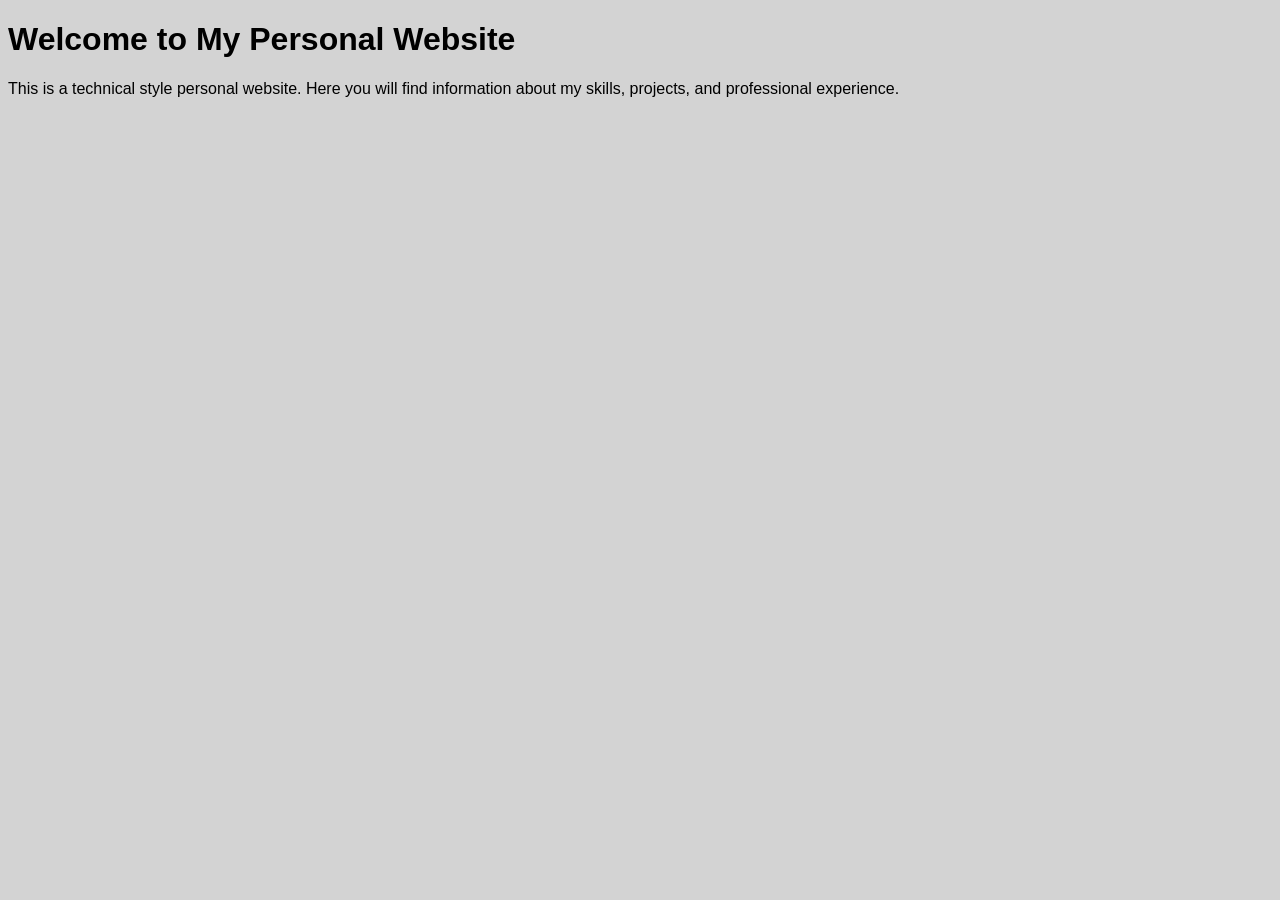
==== index.html @ 0bcec890 "Add index.html" ====
<!DOCTYPE html>
<html>
<head>
<style>
body {
  background-color: #D3D3D3;
  font-family: Arial, sans-serif;
}
</style>
</head>
<body>

<h1>Welcome to My Personal Website</h1>

<p>This is a technical style personal website. Here you will find information about my skills, projects, and professional experience.</p>

</body>
</html>
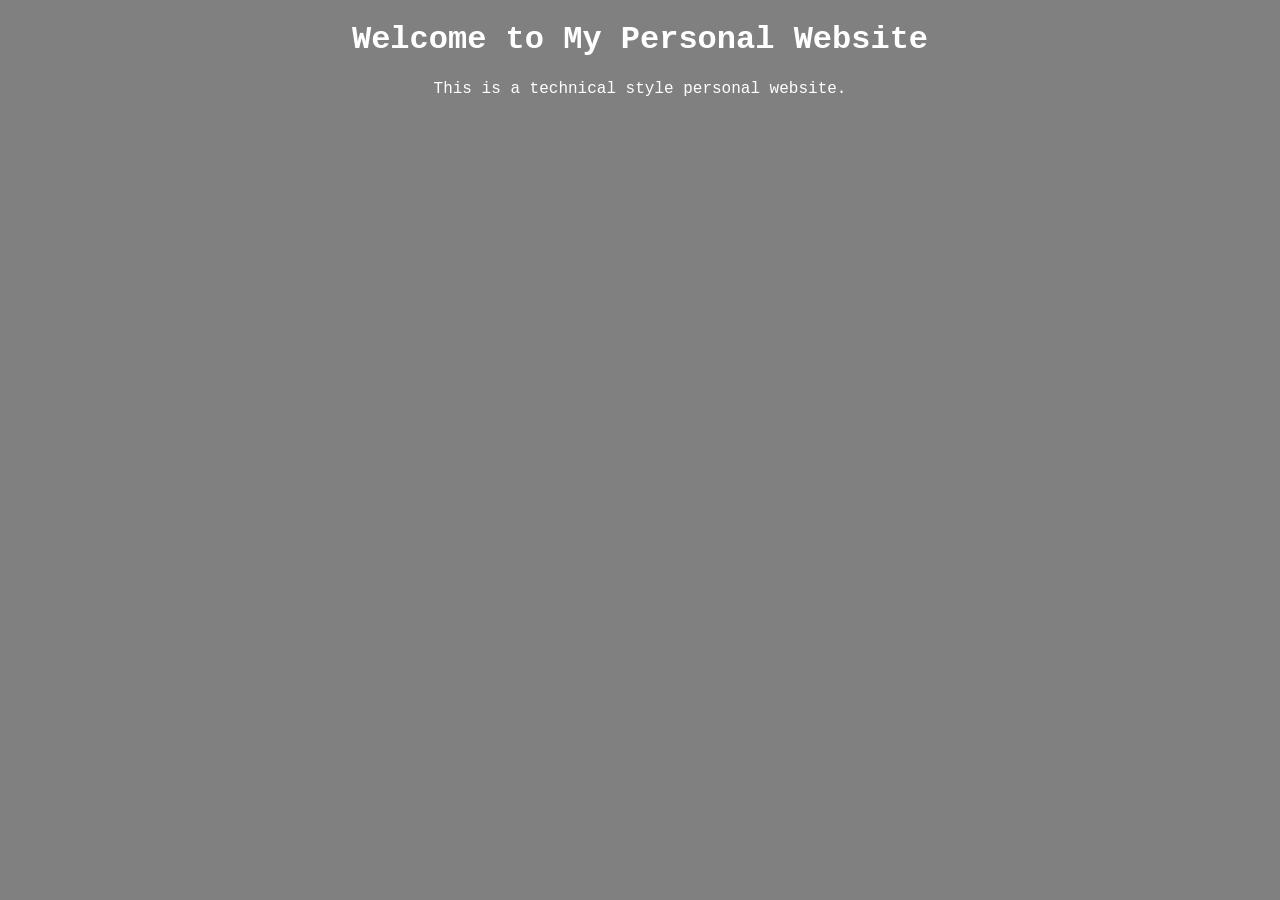
==== commit 3cd3ace1: "Add index.html" ====
--- a/index.html
+++ b/index.html
@@ -2,17 +2,15 @@
 <html>
 <head>
 <style>
-body {
-  background-color: #D3D3D3;
-  font-family: Arial, sans-serif;
-}
+body {background-color: #808080; color: white; font-family: 'Courier New', Courier, monospace;}
+h1 {text-align: center;}
+p {text-align: center;}
 </style>
 </head>
 <body>
 
 <h1>Welcome to My Personal Website</h1>
-
-<p>This is a technical style personal website. Here you will find information about my skills, projects, and professional experience.</p>
+<p>This is a technical style personal website.</p>
 
 </body>
 </html>
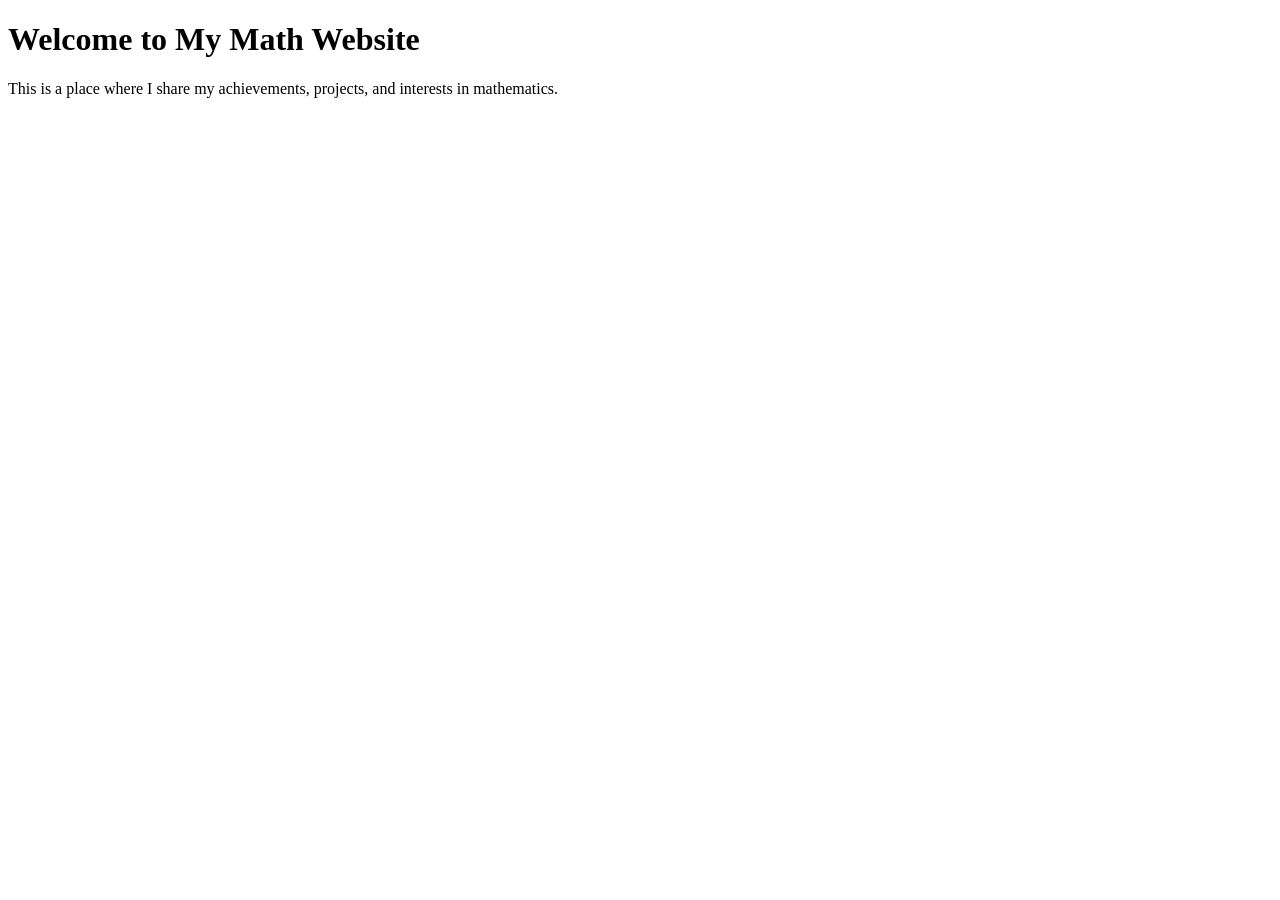
==== commit cef6bab9: "Add index.html" ====
--- a/index.html
+++ b/index.html
@@ -1,16 +1,10 @@
 <!DOCTYPE html>
 <html>
 <head>
-<style>
-body {background-color: #808080; color: white; font-family: 'Courier New', Courier, monospace;}
-h1 {text-align: center;}
-p {text-align: center;}
-</style>
+<title>Math Student's Website</title>
 </head>
 <body>
-
-<h1>Welcome to My Personal Website</h1>
-<p>This is a technical style personal website.</p>
-
+<h1>Welcome to My Math Website</h1>
+<p>This is a place where I share my achievements, projects, and interests in mathematics.</p>
 </body>
 </html>
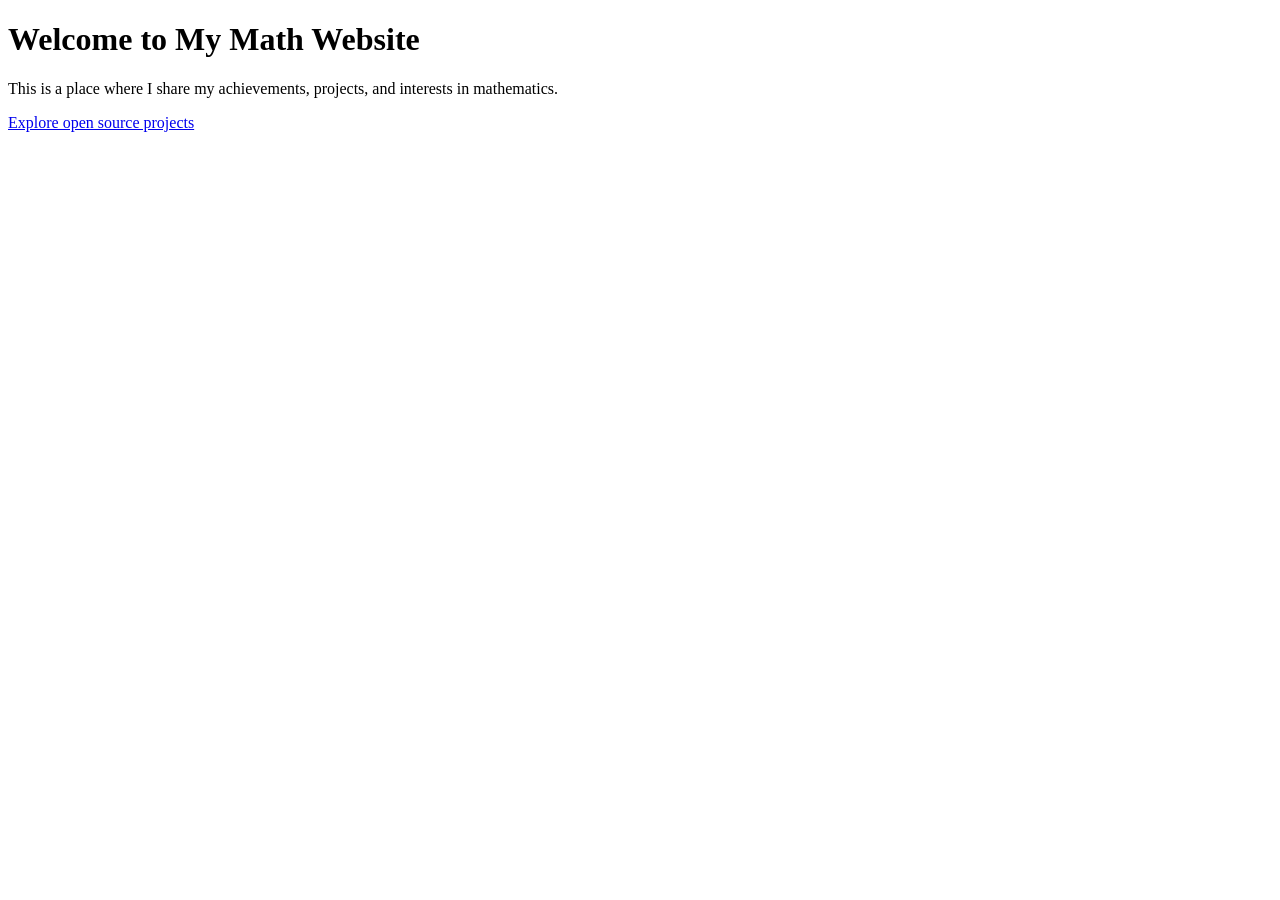
==== commit f7b8c60b: "Add project pages for search discovery" ====
--- a/index.html
+++ b/index.html
@@ -2,9 +2,11 @@
 <html>
 <head>
 <title>Math Student's Website</title>
+<meta name="google-site-verification" content="rl3HBfaajqY0vurdP1k0gOXGippXQt-oM9ZqzSX2VEE">
 </head>
 <body>
 <h1>Welcome to My Math Website</h1>
 <p>This is a place where I share my achievements, projects, and interests in mathematics.</p>
+<p><a href="/projects/">Explore open source projects</a></p>
 </body>
 </html>
